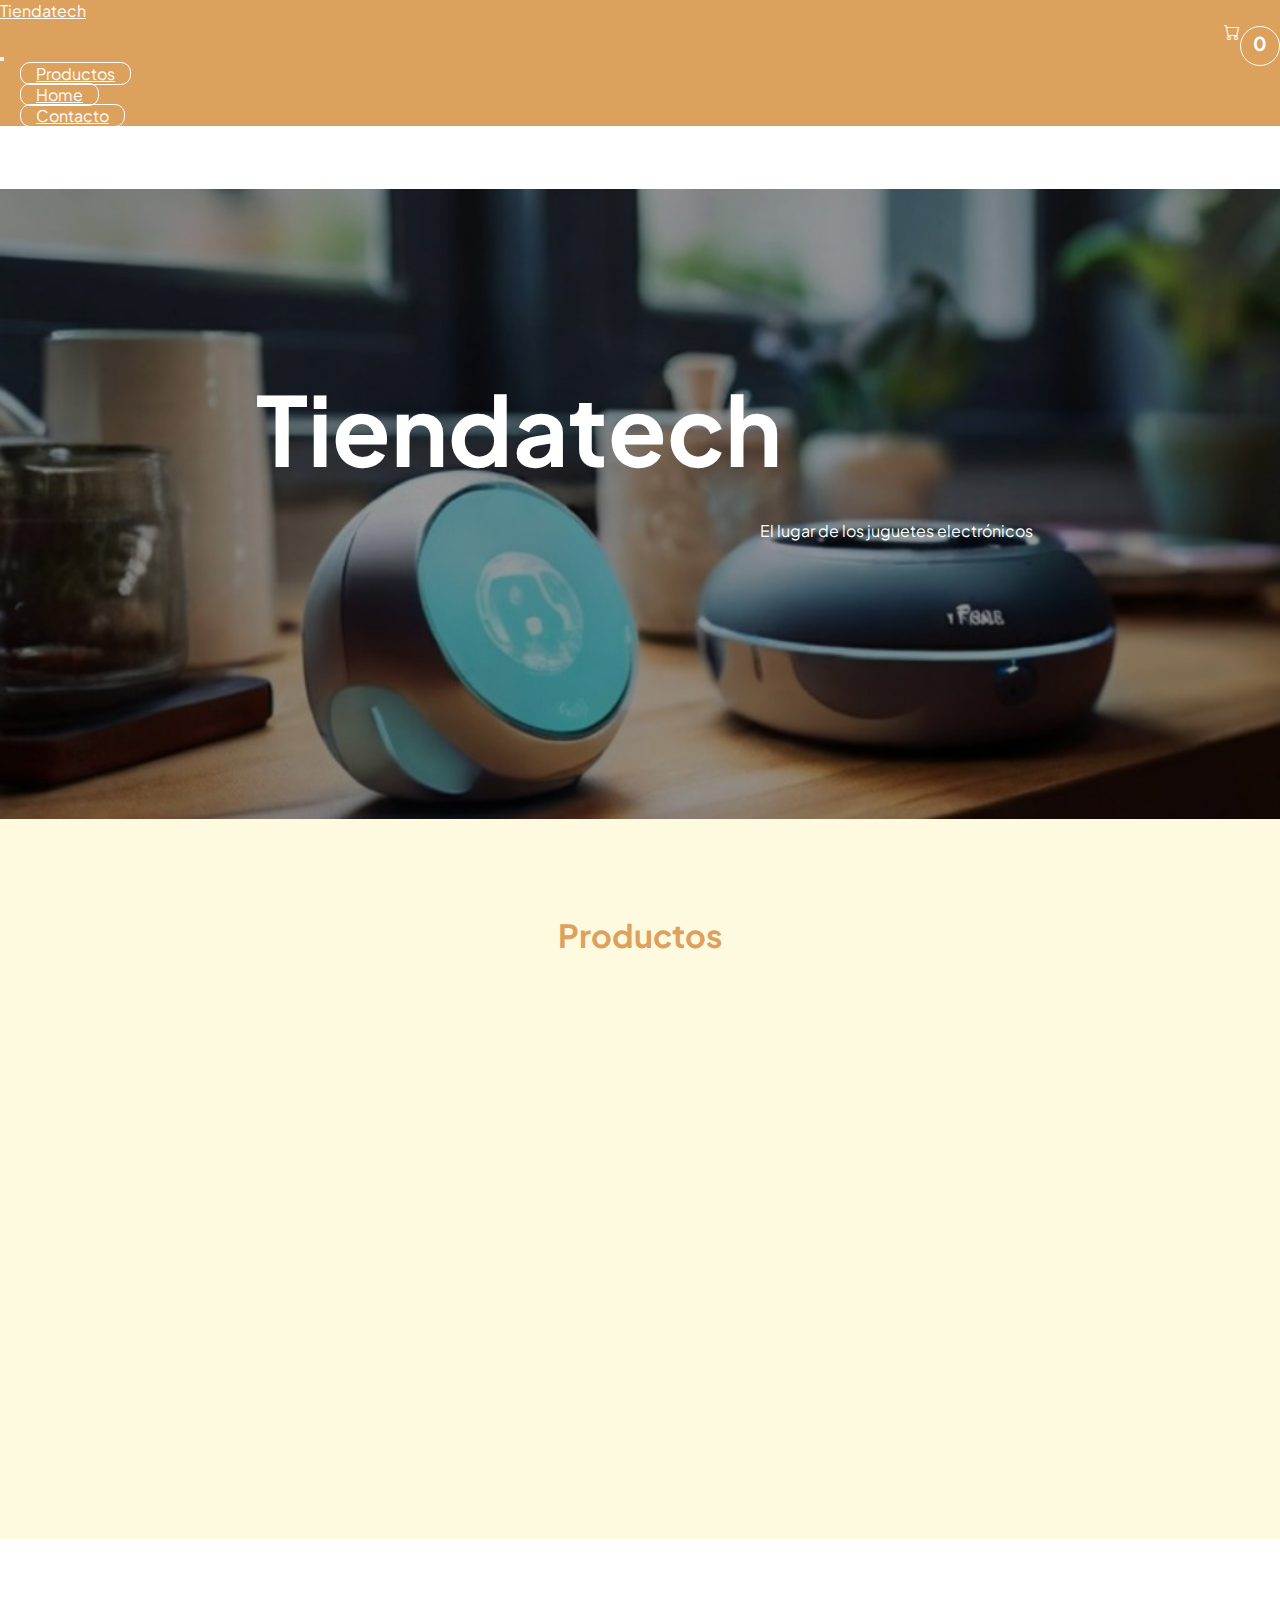
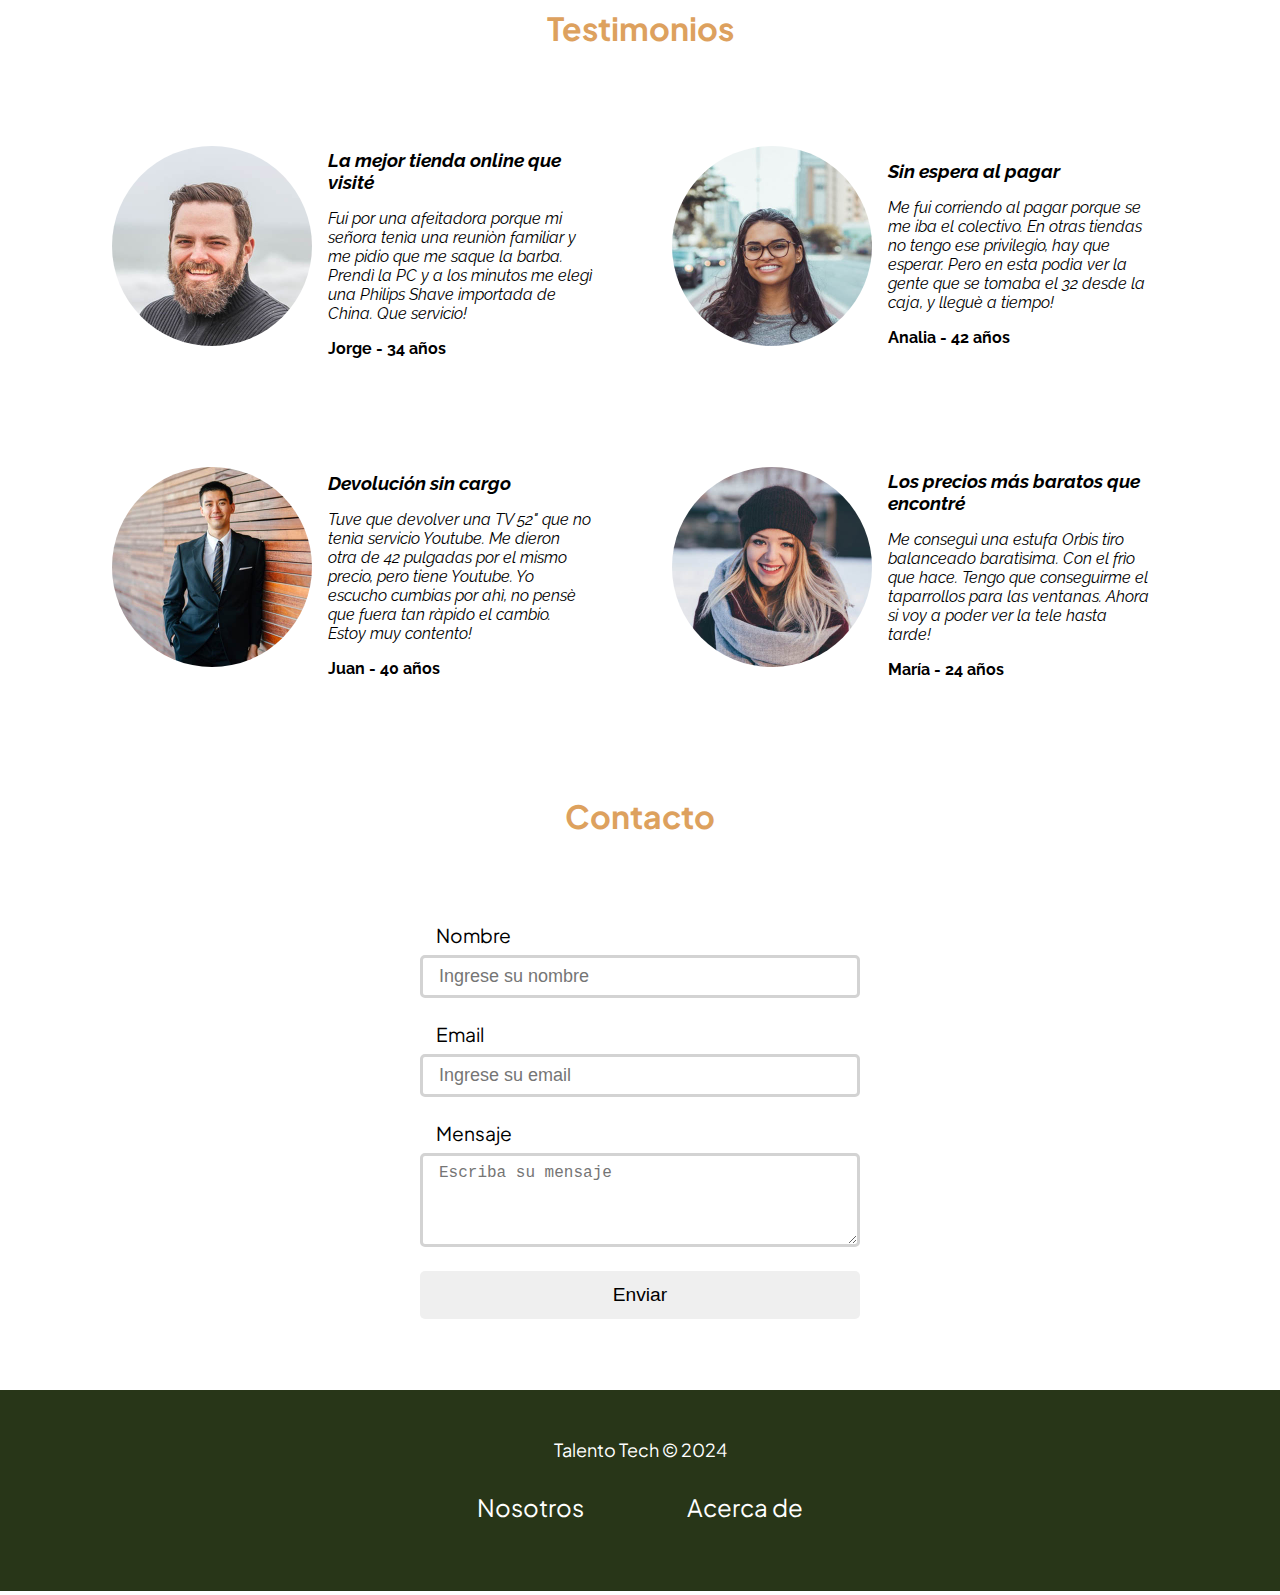
==== index.html @ f3d89a84 "pagina principal agregada" ====
<!DOCTYPE html>
<html lang="en">
<head>

    <!-- icons  -->
    <link href="favicon.ico" rel="icon" type="image/x-icon">
    <!-- end icons  -->
    <meta charset="UTF-8">
    <meta name="viewport" content="width=device-width, initial-scale=1.0">
    <title>tiendatech</title>

    <link rel="stylesheet" href="css/styles.css">
    <link rel="preconnect" href="https://fonts.googleapis.com">
    <link rel="preconnect" href="https://fonts.gstatic.com" crossorigin>
    <link href="https://fonts.googleapis.com/css2?family=Lato:ital,wght@0,100;0,300;0,400;0,700;0,900;1,100;1,300;1,400;1,700;1,900&family=Plus+Jakarta+Sans:ital,wght@0,200..800;1,200..800&family=Raleway:ital,wght@0,100..900;1,100..900&family=Staatliches&display=swap" rel="stylesheet">

    <link href="https://cdn.jsdelivr.net/npm/bootstrap@5.2.3/dist/css/bootstrap.min.css" rel="stylesheet" integrity="sha384-rbsA2VBKQhggwzxH7pPCaAqO46MgnOM80zW1RWuH61DGLwZJEdK2Kadq2F9CUG65" crossorigin="anonymous">

    <link rel="stylesheet" href="https://cdn.jsdelivr.net/npm/bootstrap-icons@1.11.3/font/bootstrap-icons.min.css">
</head>
<body >
    <header>

        <nav class="navbar fixed-top navbar-expand-lg pt-4 pb-4 ps-3 pe-3">
            <div class="container">
              <a class="navbar-brand fs-2 fw-bold" href="#">Tiendatech</a>
              <div id="carrito">
                <i class="bi bi-cart h1 "></i>
                <a id="cantidad-carrito">0</a>
              </div>    

              <button class="navbar-toggler" type="button" data-bs-toggle="collapse" data-bs-target="#navbarSupportedContent" aria-controls="navbarSupportedContent" aria-expanded="false" aria-label="Toggle navigation">
                <span class="navbar-toggler-icon"></span>
              </button>

              <div class="collapse navbar-collapse ms-3" id="navbarSupportedContent">
                <ul class="navbar-nav ms-auto mb-2 mb-lg-0">
                  <li class="nav-item">
                    <a class="nav-link fs-5" aria-current="page" href="#productos">Productos</a>
                  </li>
                  <li class="nav-item">
                    <a class="nav-link fs-5" href="#">Home</a>
                  </li>
                  <li class="nav-item">
                    <a class="nav-link fs-5" href="#contacto">Contacto</a>
                  </li>
                </ul>
            </div>

        </div>
        <!-- <li class="d-flex"> -->
          <!-- </li> -->

    </nav>
    </header>
    <br>
    <br>
    <br>
    <main>

        <!-- hero section -->
        <section class="hero-content pt-5">
            <img src="img/portada2.jpg" class="d-block" alt="...">
            <div class="carousel-img-text"> 
                <h1>Tiendatech</h1>
                <p class="fs-1">El lugar de los juguetes electrónicos</p>
            </div>  
        </section>
    
        <!-- end hero  -->
        <!-- seccion productos  -->
        <section id="productos" class="">
            <div id="relleno-superior"></div>
            <h1 class="section-title">Productos</h1>
            <br>

            <div class="flex-container-row">
                <!-- <div class="flex-item">
                    <a href="product-template.html"> -->
                        <!-- <img src="img/campera-marron-costado.webp" alt="campera-marron">
                        <div class="card-title">Campera verano <br> $25</div> 
                        <button onclick="myfun()">Comprar</button> -->
                    <!-- </a>
                </div> -->
            </div>
        </section>

        <!-- seccion reseñas  -->
        <section id="reseñas">
            <br>
            <h1 class="section-title">Testimonios</h1>
            <br>
            <div class="grid-container">
                <div id="reseña1">
                    <img src="img/testimonios/person1.jpg" alt="">
                    <div class="texto-reseña">
                        <h3>La mejor tienda online que visité</h3>
                        <p>Fui por una afeitadora porque mi señora tenìa una reuniòn familiar y me pidio que me saque la barba. Prendì la PC y a los minutos me elegì una Philips Shave importada de China. Que servicio!</p>
                        <span>Jorge - 34 años</span>
                    </div>
                </div>
                <div id="reseña2">
                    <img src="img/testimonios/person2.jpg" alt="">
                    <div class="texto-reseña">
                        <h3>Sin espera al pagar</h3>
                        <p>Me fui corriendo al pagar porque se me iba el colectivo. En otras tiendas no tengo ese privilegio, hay que esperar. Pero en esta podìa ver la gente que se tomaba el 32 desde la caja, y lleguè a tiempo!</p>
                        <span>Analia - 42 años</span>
                    </div>
                </div>
                <div id="reseña3">
                    <img src="img/testimonios/person3.jpg" alt="">
                    <div class="texto-reseña">
                        <h3>Devolución sin cargo</h3>
                        <p>Tuve que devolver una TV 52" que no tenìa servicio Youtube. Me dieron otra de 42 pulgadas por el mismo precio, pero tiene Youtube. Yo escucho cumbias por ahì, no pensè que fuera tan ràpido el cambio. Estoy muy contento! </p>
                        <span>Juan - 40 años</span>
                    </div>
                </div>
                <div id="reseña4">
                    <img src="img/testimonios/person4.jpg" alt="">
                    <div class="texto-reseña">
                        <h3>Los precios más baratos que encontré</h3>
                        <p>Me conseguì una estufa Orbis tiro balanceado baratìsima. Con el frìo que hace. Tengo que conseguirme el taparrollos para las ventanas. Ahora si voy a poder ver la tele hasta tarde!</p>
                        <span>María - 24 años</span>
                    </div>
                </div>
            </div>
        </section>

        <!-- seccion contacto  -->
         <section id="contacto">
            <!-- <br> -->
            <br>
            <h1 class="section-title">Contacto</h1>
            <br>
            
            <form action="https://formspree.io/f/xnnqvbgl" 
                method="post"
                id="formulario-contacto"
                class="flex-container-column">
                <label for="nombre">Nombre</label>
                <input type="text" id="nombre" 
                    class="form-input"
                    name="nombre" required
                    placeholder="Ingrese su nombre">
                <label for="email">Email</label>
                <input type="email" 
                    id="email" 
                    name="email" 
                    class="form-input"
                    required
                    placeholder="Ingrese su email">
                <label for="mensaje">Mensaje</label>
                <textarea rows="4" cols="50" name="mensaje" id="mensaje"
                placeholder="Escriba su mensaje"></textarea>    
                <button type="submit" class="form-button">Enviar</button>
            </form>    
         </section>
         <br>
    </main>
    <footer>
            <span>Talento Tech &copy; 2024</span>
            <br>
            <div>
                <span>Nosotros</span>
                <span>Acerca de</span>
            </div>
            <br>
    </footer>

    <script src="https://cdn.jsdelivr.net/npm/bootstrap@5.2.3/dist/js/bootstrap.bundle.min.js" integrity="sha384-kenU1KFdBIe4zVF0s0G1M5b4hcpxyD9F7jL+jjXkk+Q2h455rYXK/7HAuoJl+0I4" crossorigin="anonymous"></script>
    <script src="js/main.js"></script>
    <script src="js/carrito.js"></script>
</body>
</html>
---- css/styles.css ----
* {
    padding: 0;
    margin: 0;
    box-sizing: border-box;
}

:root {
    --primary-color: #dda15e;
    --secondary-color: #fefae0;
    --footer-color: #283618;
}

body {
    font-family: Plus Jakarta Sans, Arial, Helvetica, sans-serif;
    overflow-x: hidden;
}

/* header  */

.navbar {
    background-color: var(--primary-color);
}

.navbar a {
    color: white;
    -webkit-transition: all .2s ease-in-out;
}

.navbar a:hover, .navbar a:visited{
    color: white;
    /* -webkit-transform: scale(1.1) */
}


/* #navbarSupportedContent a { */
#navbarSupportedContent .nav-link {
    border: 1px solid white;
    border-radius: 10px;
    margin: 0 20px ;
    padding-left: 15px;
    padding-right: 15px;
}

#navbarSupportedContent .nav-link:hover {
    color: white;
    border: 1px solid var(--primary-color);
    font-weight:500;
    -webkit-transform: scale(1.1)

}

#carrito i{
    color: white;
    padding-left: 20px;
}

#carrito {
    position: relative;
    width: 100%;
    text-align: end;
    padding-right: 40px;
}

#cantidad-carrito {
    color: white;
    position: absolute;
    top: 5px;
    /* left: ; */
    right: 0;
    background: var(--primary-color);
    border: 1px solid white;
    padding: 4px;
    border-radius: 100%;
    width: 40px;
    height: 40px;
    text-align: center;
    font-size: larger;
    margin-left: 2px;
    font-weight: bold;
}

/* main  */

/* hero img  */
/* main .hero-content {
    padding: 0!important;
    margin: 0!important;
} */
.hero-content {
    height: 70vh;
    width: 100vw;
    /* margin: 0;
    padding: 0; */
    position: relative;
}

.hero-content img {
    height: inherit;
    object-fit:cover;
    filter: brightness(60%); /*blur(1.5px);*/
    width: inherit;
}

.carousel-img-text {
    position: absolute;
    /* right: 15%; */
    /* bottom: 1.25rem; */
    top: 25%;
    left: 20%;
    width: 100%;
    padding-top: 1.25rem;
    padding-bottom: 1.25rem;
    color: white;
    text-align: left;
}

.carousel-img-text h1 {
    font-size: 6rem;
    /* text-align: center; */
}

.carousel-img-text p {
    text-align: center;
    
    margin-top: 2rem;
}

#relleno-superior {
    height: 5rem;
}

main #productos{
    background-color: var(--secondary-color);
    min-height: 80vh;
    padding: 0 3rem;
    min-width: 90vw;
}

.fill-header {
    height: 7rem;
}

.flex-container-row {
    display: flex;
    flex-wrap: wrap;
    justify-content: center;
    align-items: center;
}

.flex-item {
    flex: 0 1 200px;
    margin: 1rem;
    -webkit-transition: all .5s ease-in-out;
}

.flex-item:hover {
    -webkit-transform: scale(1.1);
}

#loading-icon {
    width: 100%;
    display: inline-block;
    text-align: center;
    margin-top: 3rem;
}

/* productos  */

#productos {
    margin-bottom: 2rem;
}

#productos img {
    background-color: white;
    width: 300px;
    height: 200px; 
    object-fit: scale-down;
    border-top-left-radius: 10px;
    border-top-right-radius: 10px;
}

.section-title {
    text-align: center;
    padding: 1rem;
    font-size: xx-large;
    color: var(--primary-color);
}

.card-title {
    font-size: large;
    /* font-weight: bold; */
    padding: 2rem 1rem;
    text-align: center;
    background-color: white;
    border-bottom-left-radius: 10px;
    border-bottom-right-radius: 10px;
}

.button-section {
    font-size: large;
    /* font-weight: bold; */
    padding-top: 0;
    padding-bottom: 3rem;
    text-align: center;
    background-color: white;
    border-bottom-left-radius: 10px;
    border-bottom-right-radius: 10px;
    position: relative;
}

.flex-item a {
    cursor: pointer;
    text-decoration: none;
    color: black;
}

.flex-item a:hover {
    color: black;
}

.buy-button {
    border: 1px solid var(--primary-color);
    border-radius: 10px;
    margin: 0 10px ;
    padding: 12px 12px;
    background-color: inherit;
    color: var(--primary-color);
    width: 200px;
}

.single-buy-button {
    border: 1px solid var(--primary-color);
    border-radius: 10px;
    padding: 12px 12px;
    background-color: var(--primary-color);
    color: white;
    width: 100%;
    font-size: 1.25rem;
    -webkit-transition: all .5s ease-in-out;
}

.single-buy-button:hover {
    background-color: inherit;
    color: var(--primary-color);
    -webkit-transform: scale(1.1);
}

.buy-button:hover {
    background-color: var(--primary-color);
    color: white;
}

.success-buy {
    position: absolute;
    width: 100%;
    padding-top: 5px;
}

.single-success-buy {
    position: absolute;
    width: inherit;
    /* text-align: center; */
    padding-left: 130px;
    padding-top: 8px;
    font-size: larger;
    /* font-weight: 400; */
}
/* reseñas  */
.grid-container {
    display: grid;
    grid-template-columns: 560px 560px;
    grid-template-rows: 1fr 1fr;
    justify-content: center;
    font-family: Raleway, Arial, Helvetica, sans-serif;

}

#reseñas {
    margin-bottom: 2rem;
}

.grid-container > div {
    background-color: white;
    padding: 1rem;
    margin: 1rem;
    border-radius: 10px;
    display: flex;
    align-items: center;

}

.grid-container img {
    width: 200px;
    border-radius: 50%;
}

#reseña1 {
    grid-column: 1/2;
}

#reseña2 {
    grid-column: 2/3;
}

#reseña3 {
    grid-column: 1/2;
}

#reseña4 {
    grid-column: 2/3;
}

.texto-reseña {
    padding: 1rem;
}

.texto-reseña h3 {
    margin: 1rem 0;
    font-style: italic;
}

.texto-reseña p {
    font-style: italic;
    margin-bottom: 1rem;
}

.texto-reseña span {
    font-weight: bold;
}

/* contacto  */

.flex-container-column {
    background-color: white;
    max-width: 600px;
    display: flex;
    flex-direction: column;
    margin: 10px auto;
    padding: 2rem 5rem;
    border-radius: 10px;
}

form label {
    margin: 0.5rem 1rem;
    font-size: larger;
}
.form-input, form textarea {
    font-size: large;
    margin-bottom: 1rem;
    padding: 0.5rem 1rem;
    border: solid lightgray;
    border-radius: 5px;
}

.form-button {
    margin: 0.5rem 0;
    font-size: larger;
    padding: 0.8rem;
    border: none;
    border-radius: 5px;
    cursor: pointer;
}

/* producto */
#product-content-img {
    max-height: 500px;
    max-width: 400px;
    object-fit: scale-down;
}

#product-title {
    
}

/* footer  */
footer {
    background-color: var(--footer-color);
    color: white;
    padding: 3rem;
    display: flex;
    flex-direction: column;
    align-items: center;   
}

footer span {
    margin: 0 50px;
    font-size: x-large;
}

footer > span {
    font-size: large;
    margin-bottom: 10px;
}

/* laptops  */
@media (max-width: 1080px) {
    .grid-container img {
        width: 150px;
    }

    .grid-container {
        grid-template-columns: 1fr 1fr;
    }
}

/* tablets  */
@media (max-width: 800px) {
   
    .section-title {
        font-size: x-large;
    }

    /* productos  */
    #productos {
        margin-bottom: 0;
    }

    /* reseñas  */
    .grid-container {
        grid-template-columns: auto auto;
    }
 
    .grid-container img {
        width: 150px;
        border-radius: 50%;
    }
 
    .grid-container > div {
        flex-direction: column;
    }

    #reseñas {
        margin-bottom: 0;
    }
   
    /* footer  */
    footer span {
        font-size: large;
        margin: 0 20px;
    }
}

/* mobile devices */
@media (max-width: 600px) {

    .navbar-sections {
        display: none;
    }
 
    .mobile-navbar-buttons {
        position: sticky;
        top: 0;
        width: 100vw;
        display: flex;
        justify-content: center;
        padding: 1rem 0;
        background-color: var(--secondary-color);
    }
 
    .mobile-navbar-buttons a {
        color: white;
        text-decoration: none;
        padding: 0 1rem;
    }

    #navbarSupportedContent .nav-link{
    /* #navbarSupportedContent .nav-link{ */
        /* border: none; */
        padding-left: 0;
        margin-left: 0;
        border-left: none;
        border-right: none;
        border-radius: 0;
        border-top: none;
        border-bottom: 1px solid white;
    }

    .navbar a:hover {
        color: white;
        -webkit-transform: none;
    }
 
    #carrito {
        width: auto;
        padding-right: 20px;
    }

    #carrito i {
        padding-left: 0;
    }

    #cantidad-carrito {
        border: none;
        padding: 0;
        height: 0;
        right: 0;
        width: 0;
        left: 30px;
    }
    /* main  */
    #relleno-superior {
        height: 3rem;
    }
    
 
    main {
        padding: 0 1rem;
    }

    .section-title {
        font-size: x-large;
    }

    #productos {
        margin-bottom: 0;
    }

    .flex-item {
        margin: 0 0 2rem 0;
    }
    .flex-item:last-child {
        margin: 0 0 0 0;
    }
 
    #productos img {
        width: 250px;
        height: 200px; 
    }

    #product-title {
        font-size: 1.2rem;
    }
 
    /* producto */

    #product-content-img {
        max-width: 250px;
        max-height: 250px;
        margin-bottom: 30px;         
    }

    #text-price {
        text-align: center;
    }

    .single-success-buy {
        position: absolute;
        width: inherit;
        /* text-align: center; */
        padding-left: 50px;
        padding-top: 8px;
        font-size: larger;
        /* font-weight: 400; */
    }
    /* reseñas  */
    .grid-container {
        display: grid;
        grid-template-columns: auto;
        grid-template-rows: 1fr 1fr 1fr 1fr;
        justify-content: center;
        font-family: Raleway, Arial, Helvetica, sans-serif;
    
    }
 
    .grid-container img {
        width: 150px;
        border-radius: 50%;
    }
 
    .grid-container > div {
        flex-direction: column;
        max-width: 300px;
    }

    #reseñas {
        margin-bottom: 0;
    }

    #reseña1 {
        grid-column: 1/2;
    }
    
    #reseña2 {
        grid-column: 1/2;
    }
    
    #reseña3 {
        grid-column: 1/2;
    }
    
    #reseña4 {
        grid-column: 1/2;
    }
    
    /* contacto  */
    .flex-container-column {
        margin: 10px 1rem;
        padding: 2rem 1rem;
    }

    form label {
        font-size: medium;
    }

    .form-button {
        font-size: medium;
    }

    /* footer  */

    footer > div {
        display: flex;
        flex-direction: column;
        justify-content: space-between;
        min-height: 50px;
    }

    footer span {
        font-size: medium;
        margin: 0 20px;
    }
}
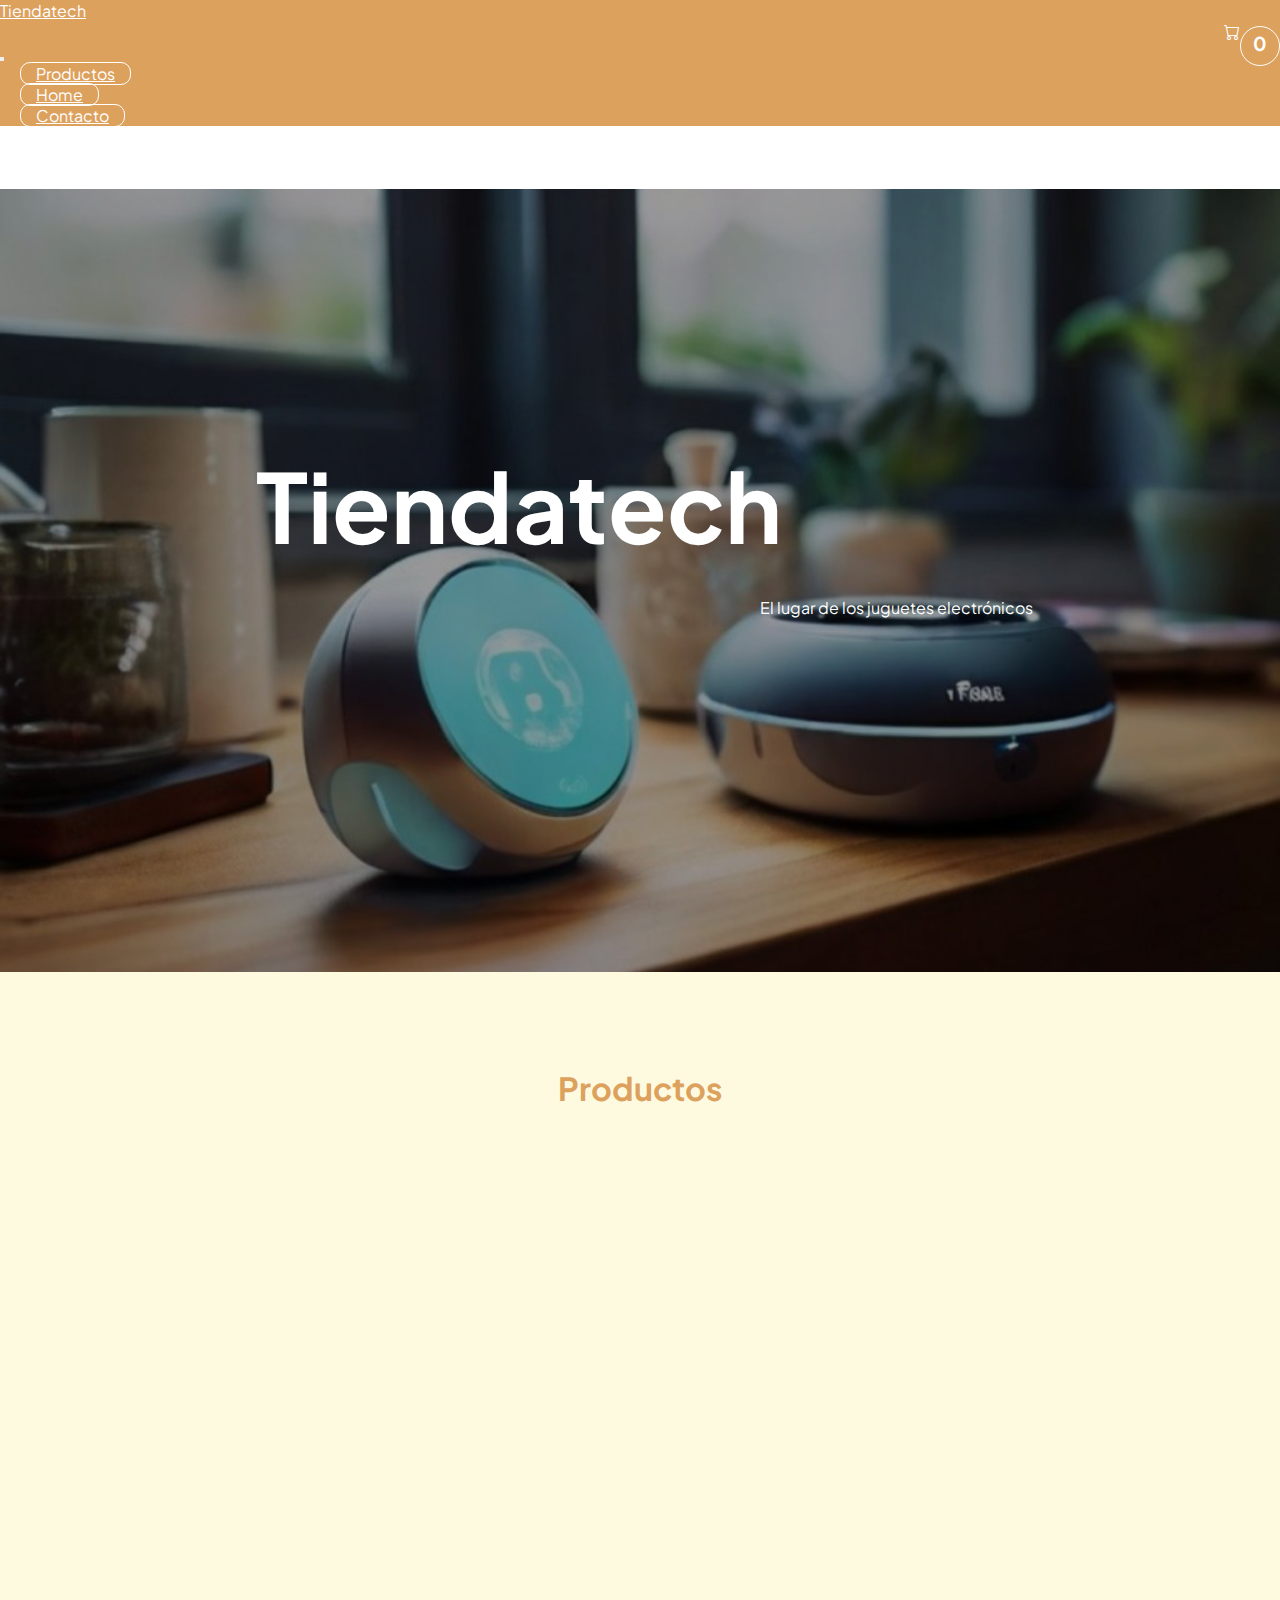
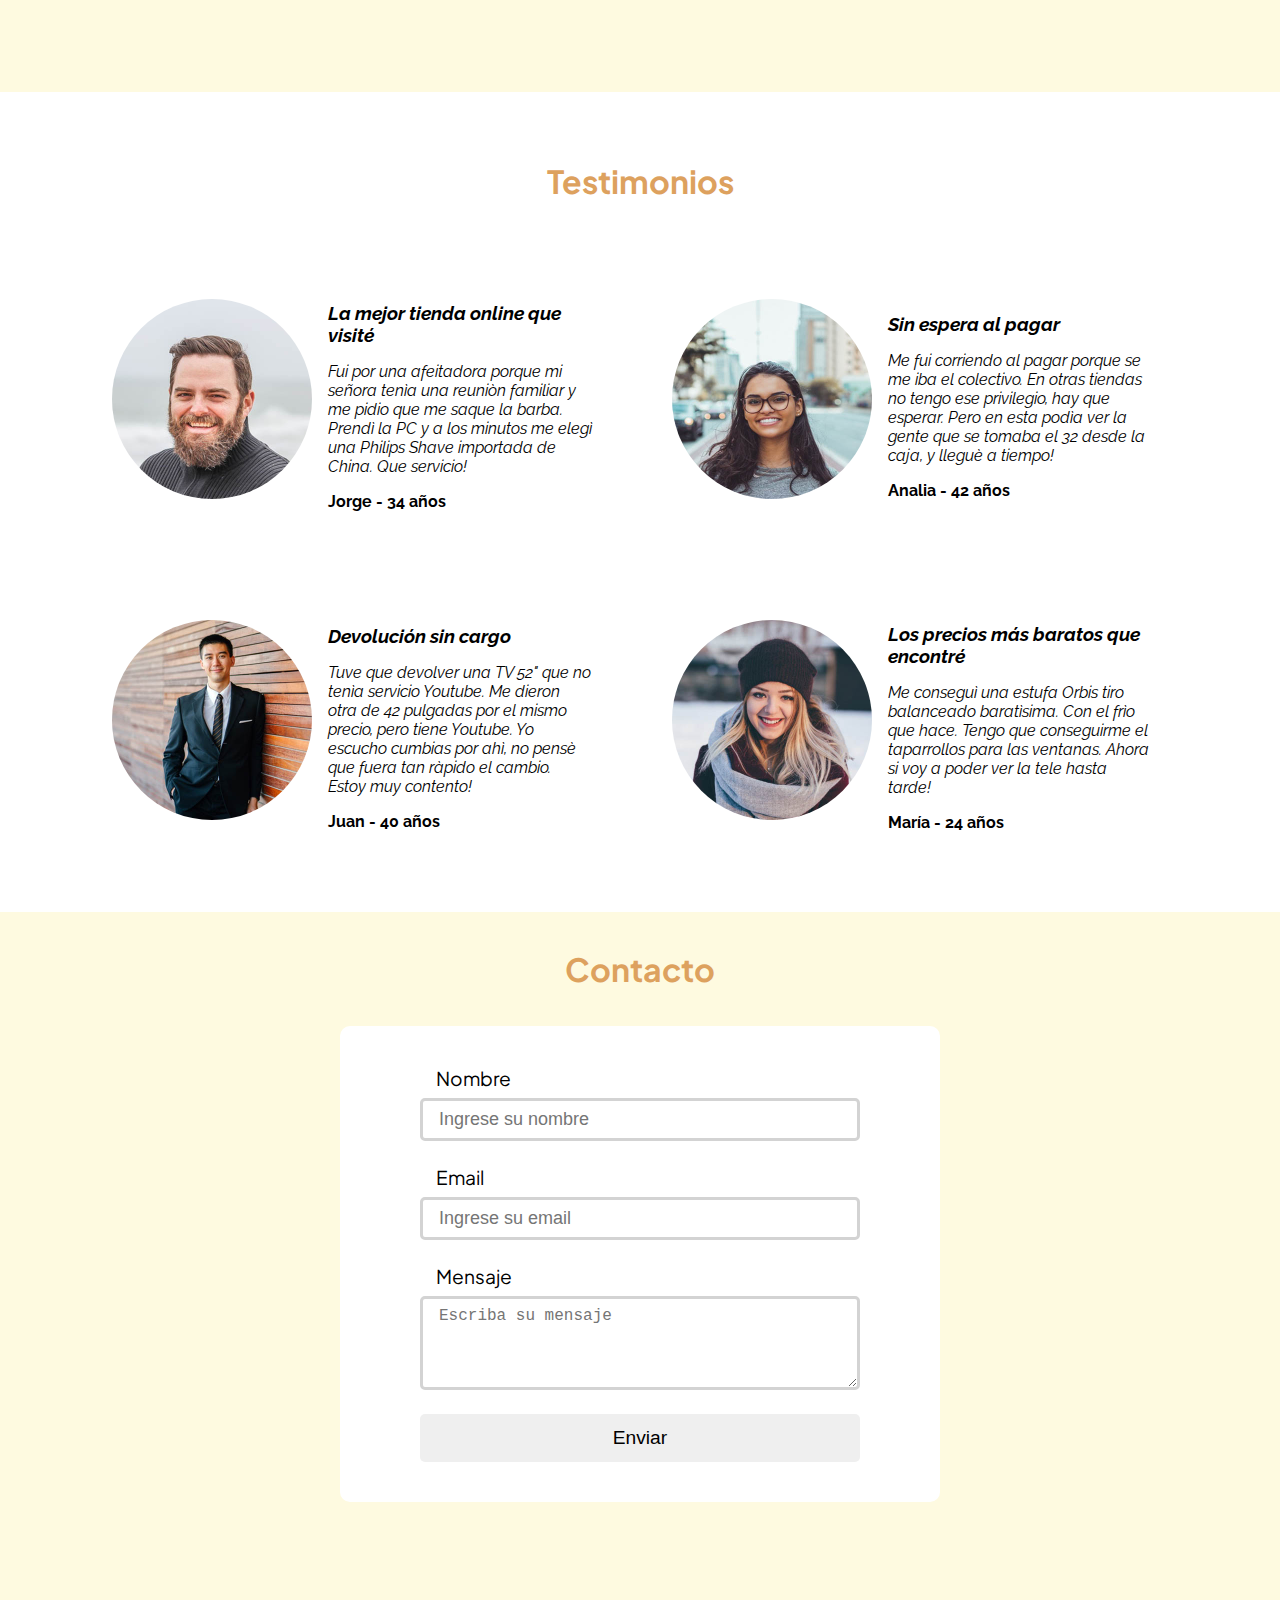
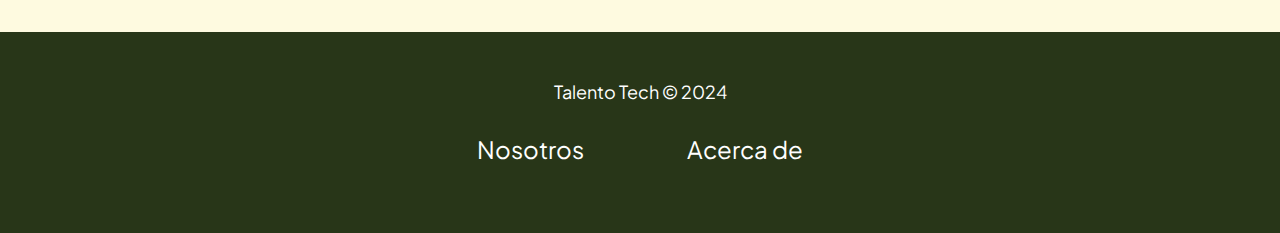
==== commit 487611ba: "hero image reubicada" ====
--- a/index.html
+++ b/index.html
@@ -59,7 +59,7 @@
     <main>
 
         <!-- hero section -->
-        <section class="hero-content pt-5">
+        <section class="hero-content pt-4 d-none d-md-block">
             <img src="img/portada2.jpg" class="d-block" alt="...">
             <div class="carousel-img-text"> 
                 <h1>Tiendatech</h1>
@@ -69,6 +69,8 @@
     
         <!-- end hero  -->
         <!-- seccion productos  -->
+        <div id="primary-background">
+
         <section id="productos" class="">
             <div id="relleno-superior"></div>
             <h1 class="section-title">Productos</h1>
@@ -86,7 +88,7 @@
         </section>
 
         <!-- seccion reseñas  -->
-        <section id="reseñas">
+        <section id="reseñas" >
             <br>
             <h1 class="section-title">Testimonios</h1>
             <br>
@@ -154,9 +156,11 @@
                 placeholder="Escriba su mensaje"></textarea>    
                 <button type="submit" class="form-button">Enviar</button>
             </form>    
+            <!-- <br> -->
          </section>
-         <br>
+        </div>
     </main>
+
     <footer>
             <span>Talento Tech &copy; 2024</span>
             <br>
--- a/css/styles.css
+++ b/css/styles.css
@@ -87,7 +87,7 @@
     margin: 0!important;
 } */
 .hero-content {
-    height: 70vh;
+    height: 87vh;
     width: 100vw;
     /* margin: 0;
     padding: 0; */
@@ -105,7 +105,7 @@
     position: absolute;
     /* right: 15%; */
     /* bottom: 1.25rem; */
-    top: 25%;
+    top: 30%;
     left: 20%;
     width: 100%;
     padding-top: 1.25rem;
@@ -129,10 +129,12 @@
     height: 5rem;
 }
 
-main #productos{
+/* main #primary-background, main #product-content { */
+main #productos, main #contacto,  main #product-content {
     background-color: var(--secondary-color);
     min-height: 80vh;
     padding: 0 3rem;
+    padding-bottom: 6rem;
     min-width: 90vw;
 }
 
@@ -245,6 +247,11 @@
     -webkit-transform: scale(1.1);
 }
 
+/* .single-buy-button:focus {
+    background-color: var(--secondary-color);
+    -webkit-transform: scale(2.1);
+} */
+
 .buy-button:hover {
     background-color: var(--primary-color);
     color: white;
@@ -277,6 +284,7 @@
 
 #reseñas {
     margin-bottom: 2rem;
+    /* background-color: var(--secondary-color)!important; */
 }
 
 .grid-container > div {
@@ -335,7 +343,7 @@
     max-width: 600px;
     display: flex;
     flex-direction: column;
-    margin: 10px auto;
+    margin: 0px auto;
     padding: 2rem 5rem;
     border-radius: 10px;
 }
@@ -497,6 +505,11 @@
         width: 0;
         left: 30px;
     }
+ 
+    .success-buy, .single-success-buy {
+        display: none;
+    }
+ 
     /* main  */
     #relleno-superior {
         height: 3rem;
@@ -504,7 +517,7 @@
     
  
     main {
-        padding: 0 1rem;
+        padding: 0 ;
     }
 
     .section-title {
@@ -523,7 +536,8 @@
     }
  
     #productos img {
-        width: 250px;
+        /* width: 250px; */
+        width: 80vw;
         height: 200px; 
     }
 
@@ -534,7 +548,9 @@
     /* producto */
 
     #product-content-img {
-        max-width: 250px;
+        /* max-width: 200px; */
+
+        max-width: 70vw;
         max-height: 250px;
         margin-bottom: 30px;         
     }
@@ -594,7 +610,7 @@
     
     /* contacto  */
     .flex-container-column {
-        margin: 10px 1rem;
+        /* margin: 10px 1rem; */
         padding: 2rem 1rem;
     }
 
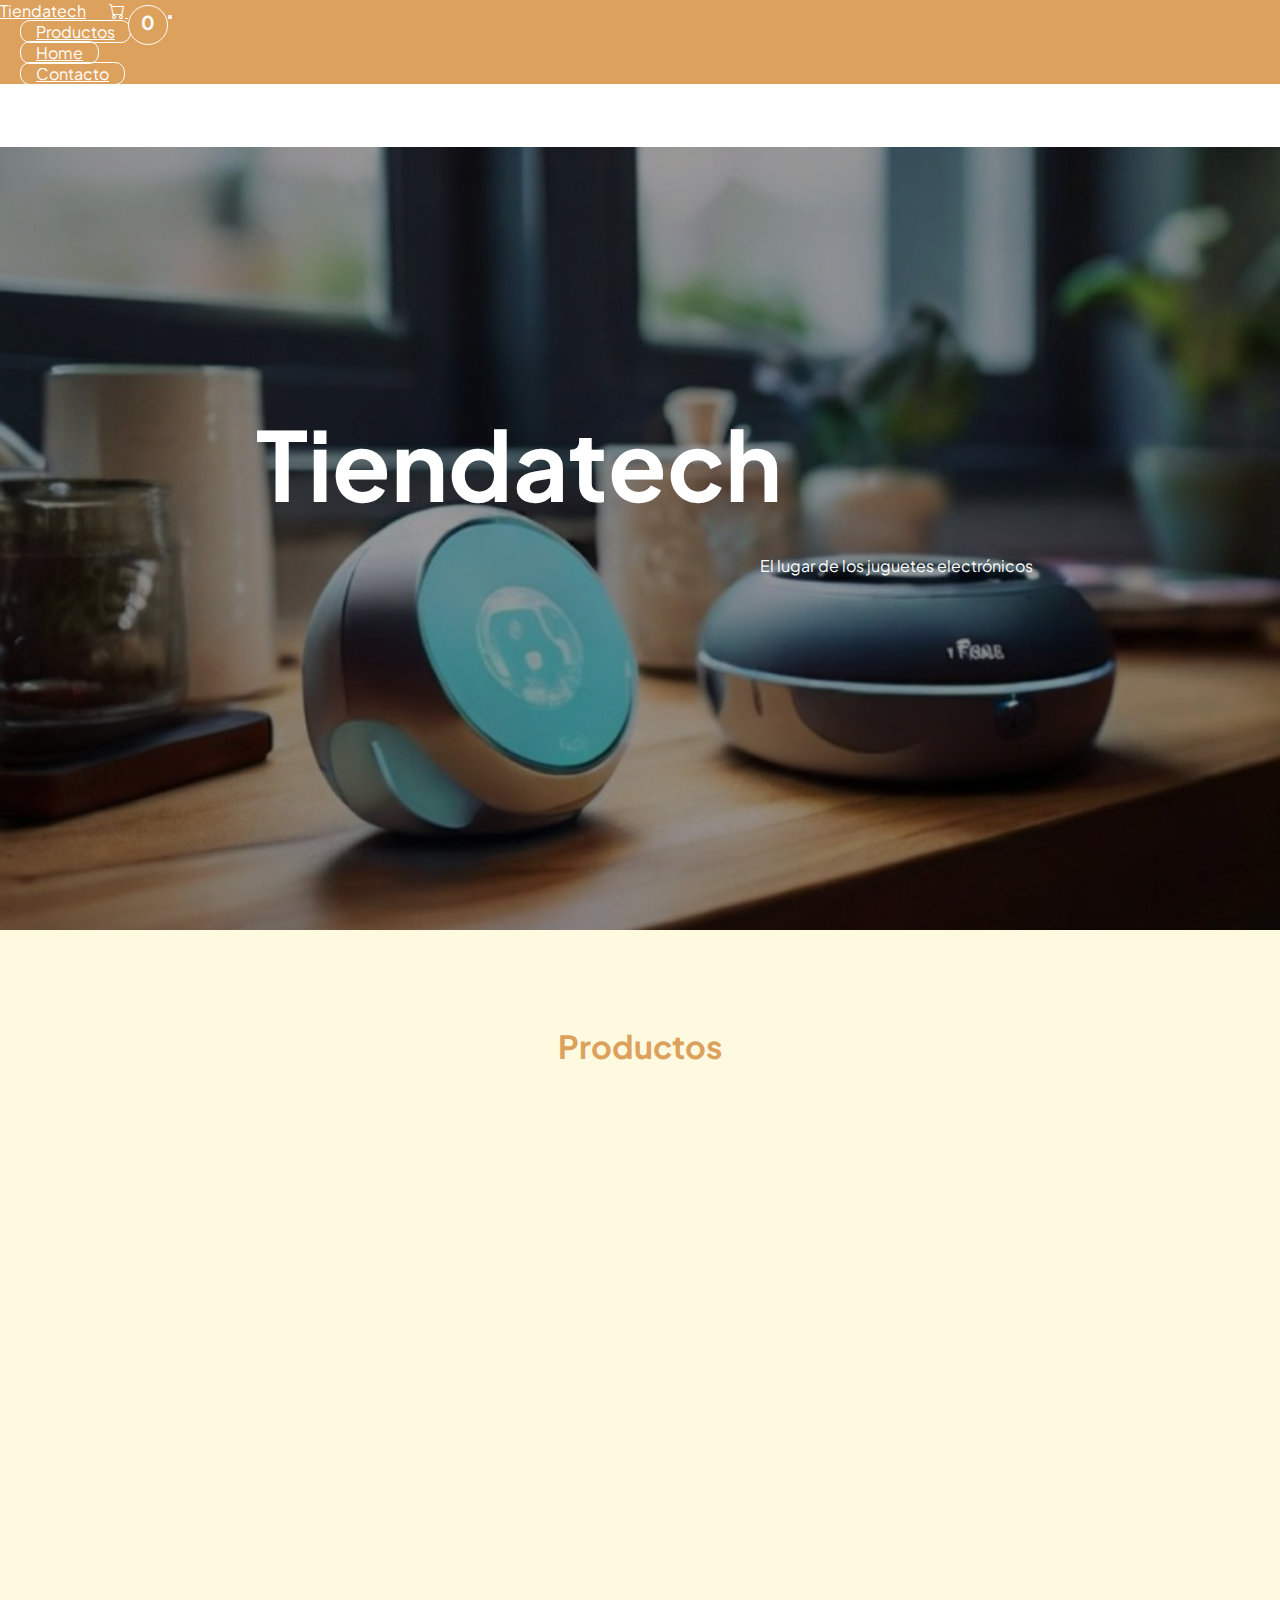
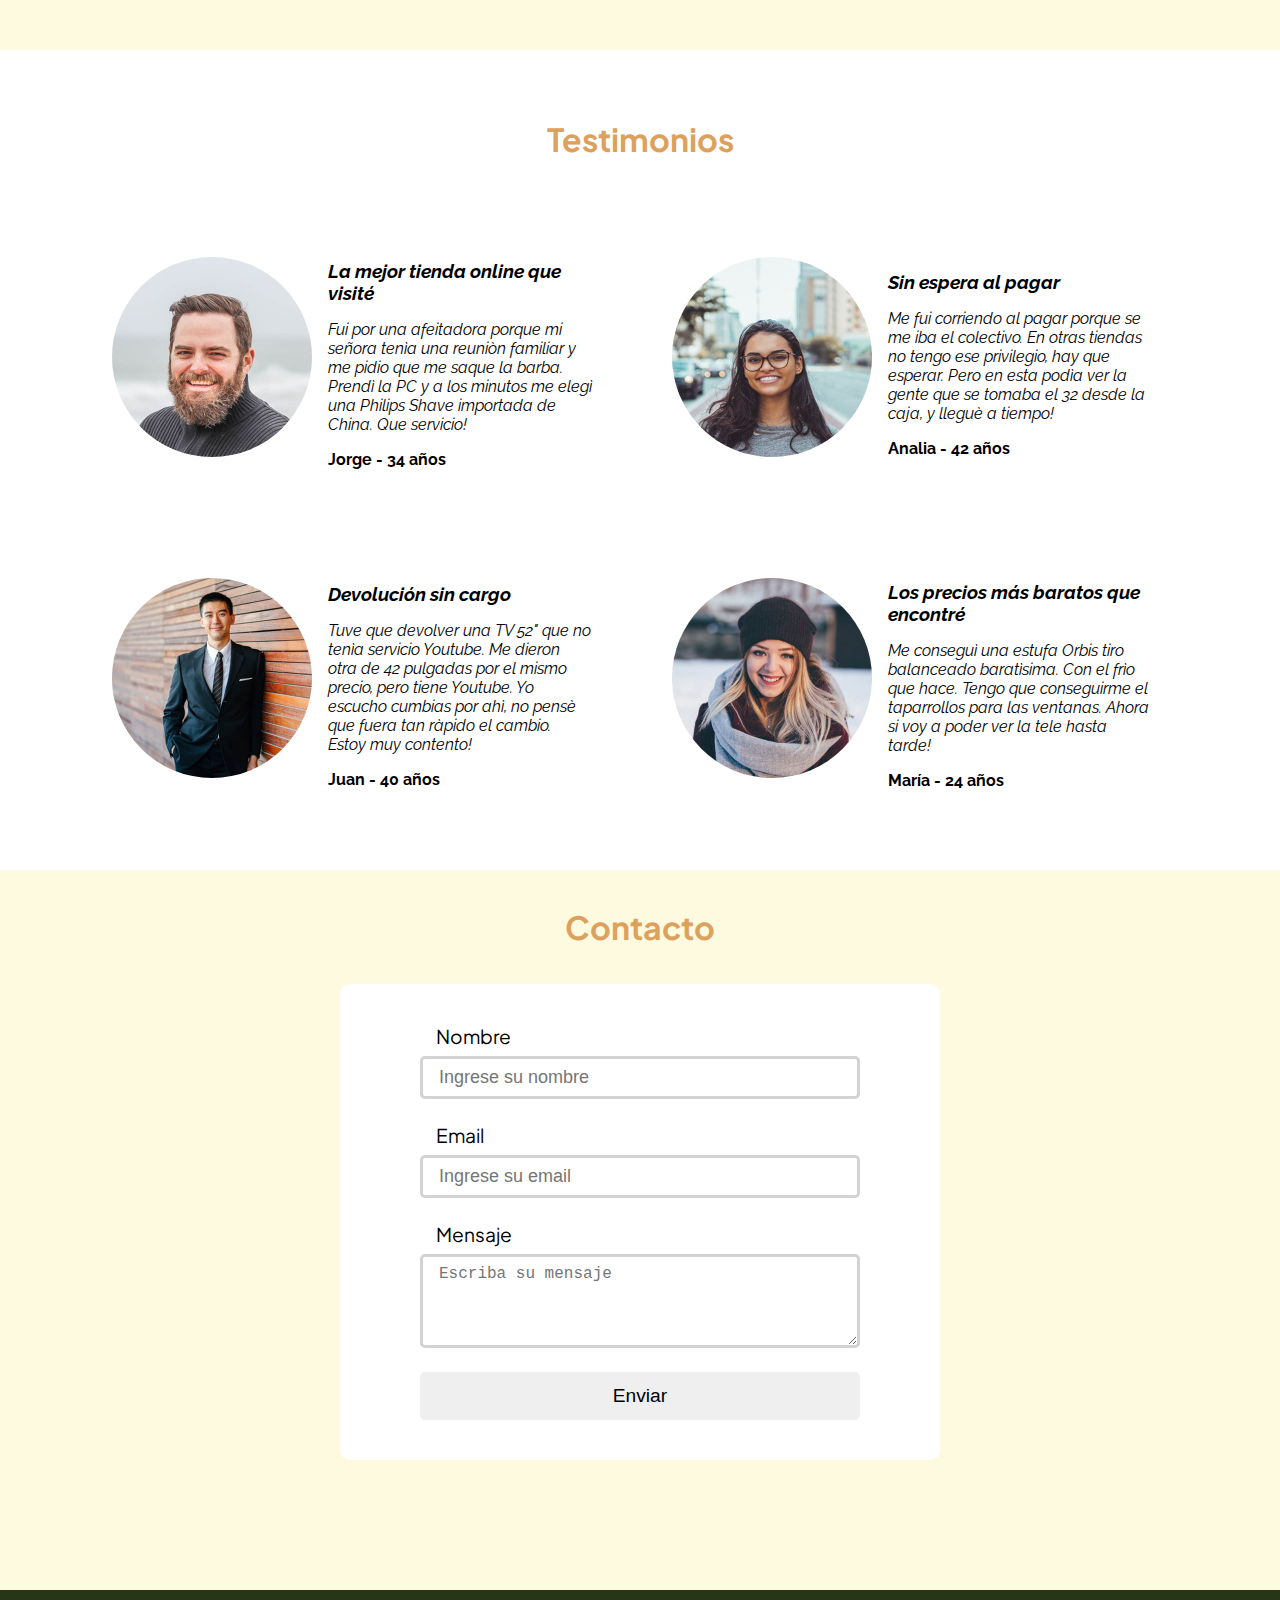
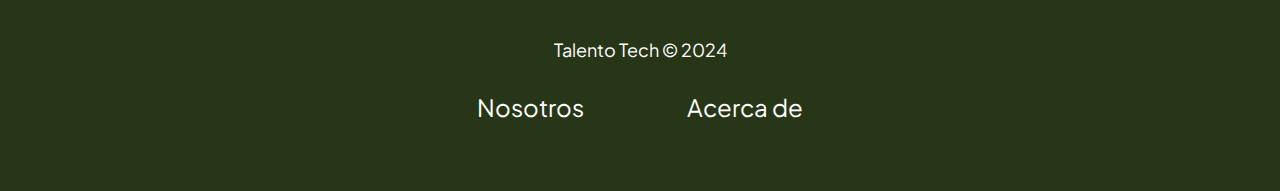
==== commit 626e1c3b: "limpieza de comentarios" ====
--- a/index.html
+++ b/index.html
@@ -24,10 +24,10 @@
         <nav class="navbar fixed-top navbar-expand-lg pt-4 pb-4 ps-3 pe-3">
             <div class="container">
               <a class="navbar-brand fs-2 fw-bold" href="#">Tiendatech</a>
-              <div id="carrito">
+              <a id="carrito" href="pages/carrito.html">
                 <i class="bi bi-cart h1 "></i>
-                <a id="cantidad-carrito">0</a>
-              </div>    
+                <span id="cantidad-carrito">0</span>
+              </a>    
 
               <button class="navbar-toggler" type="button" data-bs-toggle="collapse" data-bs-target="#navbarSupportedContent" aria-controls="navbarSupportedContent" aria-expanded="false" aria-label="Toggle navigation">
                 <span class="navbar-toggler-icon"></span>
@@ -36,7 +36,7 @@
               <div class="collapse navbar-collapse ms-3" id="navbarSupportedContent">
                 <ul class="navbar-nav ms-auto mb-2 mb-lg-0">
                   <li class="nav-item">
-                    <a class="nav-link fs-5" aria-current="page" href="#productos">Productos</a>
+                    <a class="nav-link fs-5"  href="#productos">Productos</a>
                   </li>
                   <li class="nav-item">
                     <a class="nav-link fs-5" href="#">Home</a>
@@ -48,8 +48,6 @@
             </div>
 
         </div>
-        <!-- <li class="d-flex"> -->
-          <!-- </li> -->
 
     </nav>
     </header>
@@ -77,13 +75,6 @@
             <br>
 
             <div class="flex-container-row">
-                <!-- <div class="flex-item">
-                    <a href="product-template.html"> -->
-                        <!-- <img src="img/campera-marron-costado.webp" alt="campera-marron">
-                        <div class="card-title">Campera verano <br> $25</div> 
-                        <button onclick="myfun()">Comprar</button> -->
-                    <!-- </a>
-                </div> -->
             </div>
         </section>
 
@@ -130,7 +121,6 @@
 
         <!-- seccion contacto  -->
          <section id="contacto">
-            <!-- <br> -->
             <br>
             <h1 class="section-title">Contacto</h1>
             <br>
@@ -156,7 +146,6 @@
                 placeholder="Escriba su mensaje"></textarea>    
                 <button type="submit" class="form-button">Enviar</button>
             </form>    
-            <!-- <br> -->
          </section>
         </div>
     </main>
@@ -174,6 +163,9 @@
     <script src="https://cdn.jsdelivr.net/npm/bootstrap@5.2.3/dist/js/bootstrap.bundle.min.js" integrity="sha384-kenU1KFdBIe4zVF0s0G1M5b4hcpxyD9F7jL+jjXkk+Q2h455rYXK/7HAuoJl+0I4" crossorigin="anonymous"></script>
     <script src="js/main.js"></script>
     <script src="js/carrito.js"></script>
+    <script>
+        actualizarContadorCarrito()
+    </script>
 </body>
 </html>
 
--- a/css/styles.css
+++ b/css/styles.css
@@ -28,11 +28,9 @@
 
 .navbar a:hover, .navbar a:visited{
     color: white;
-    /* -webkit-transform: scale(1.1) */
-}
-
-
-/* #navbarSupportedContent a { */
+}
+
+
 #navbarSupportedContent .nav-link {
     border: 1px solid white;
     border-radius: 10px;
@@ -61,11 +59,14 @@
     padding-right: 40px;
 }
 
+#carrito:hover {
+    cursor: pointer;
+}
+
 #cantidad-carrito {
     color: white;
     position: absolute;
     top: 5px;
-    /* left: ; */
     right: 0;
     background: var(--primary-color);
     border: 1px solid white;
@@ -77,20 +78,14 @@
     font-size: larger;
     margin-left: 2px;
     font-weight: bold;
+    text-decoration: none;
 }
 
 /* main  */
 
-/* hero img  */
-/* main .hero-content {
-    padding: 0!important;
-    margin: 0!important;
-} */
 .hero-content {
     height: 87vh;
     width: 100vw;
-    /* margin: 0;
-    padding: 0; */
     position: relative;
 }
 
@@ -103,8 +98,6 @@
 
 .carousel-img-text {
     position: absolute;
-    /* right: 15%; */
-    /* bottom: 1.25rem; */
     top: 30%;
     left: 20%;
     width: 100%;
@@ -116,7 +109,6 @@
 
 .carousel-img-text h1 {
     font-size: 6rem;
-    /* text-align: center; */
 }
 
 .carousel-img-text p {
@@ -129,7 +121,6 @@
     height: 5rem;
 }
 
-/* main #primary-background, main #product-content { */
 main #productos, main #contacto,  main #product-content {
     background-color: var(--secondary-color);
     min-height: 80vh;
@@ -190,7 +181,6 @@
 
 .card-title {
     font-size: large;
-    /* font-weight: bold; */
     padding: 2rem 1rem;
     text-align: center;
     background-color: white;
@@ -200,7 +190,6 @@
 
 .button-section {
     font-size: large;
-    /* font-weight: bold; */
     padding-top: 0;
     padding-bottom: 3rem;
     text-align: center;
@@ -247,11 +236,6 @@
     -webkit-transform: scale(1.1);
 }
 
-/* .single-buy-button:focus {
-    background-color: var(--secondary-color);
-    -webkit-transform: scale(2.1);
-} */
-
 .buy-button:hover {
     background-color: var(--primary-color);
     color: white;
@@ -266,12 +250,11 @@
 .single-success-buy {
     position: absolute;
     width: inherit;
-    /* text-align: center; */
     padding-left: 130px;
     padding-top: 8px;
     font-size: larger;
-    /* font-weight: 400; */
-}
+}
+
 /* reseñas  */
 .grid-container {
     display: grid;
@@ -284,7 +267,6 @@
 
 #reseñas {
     margin-bottom: 2rem;
-    /* background-color: var(--secondary-color)!important; */
 }
 
 .grid-container > div {
@@ -376,8 +358,14 @@
     object-fit: scale-down;
 }
 
-#product-title {
-    
+/* lista carrito */
+#lista-carrito {
+    min-height: 60vh;
+    width: 70vw;
+    font-size: larger;
+    margin: 0 auto;
+    display: grid;
+    justify-items: center;
 }
 
 /* footer  */
@@ -472,8 +460,6 @@
     }
 
     #navbarSupportedContent .nav-link{
-    /* #navbarSupportedContent .nav-link{ */
-        /* border: none; */
         padding-left: 0;
         margin-left: 0;
         border-left: none;
@@ -492,7 +478,7 @@
         width: auto;
         padding-right: 20px;
     }
-
+    
     #carrito i {
         padding-left: 0;
     }
@@ -536,7 +522,6 @@
     }
  
     #productos img {
-        /* width: 250px; */
         width: 80vw;
         height: 200px; 
     }
@@ -548,8 +533,6 @@
     /* producto */
 
     #product-content-img {
-        /* max-width: 200px; */
-
         max-width: 70vw;
         max-height: 250px;
         margin-bottom: 30px;         
@@ -562,12 +545,11 @@
     .single-success-buy {
         position: absolute;
         width: inherit;
-        /* text-align: center; */
         padding-left: 50px;
         padding-top: 8px;
         font-size: larger;
-        /* font-weight: 400; */
-    }
+    }
+
     /* reseñas  */
     .grid-container {
         display: grid;
@@ -610,7 +592,6 @@
     
     /* contacto  */
     .flex-container-column {
-        /* margin: 10px 1rem; */
         padding: 2rem 1rem;
     }
 
